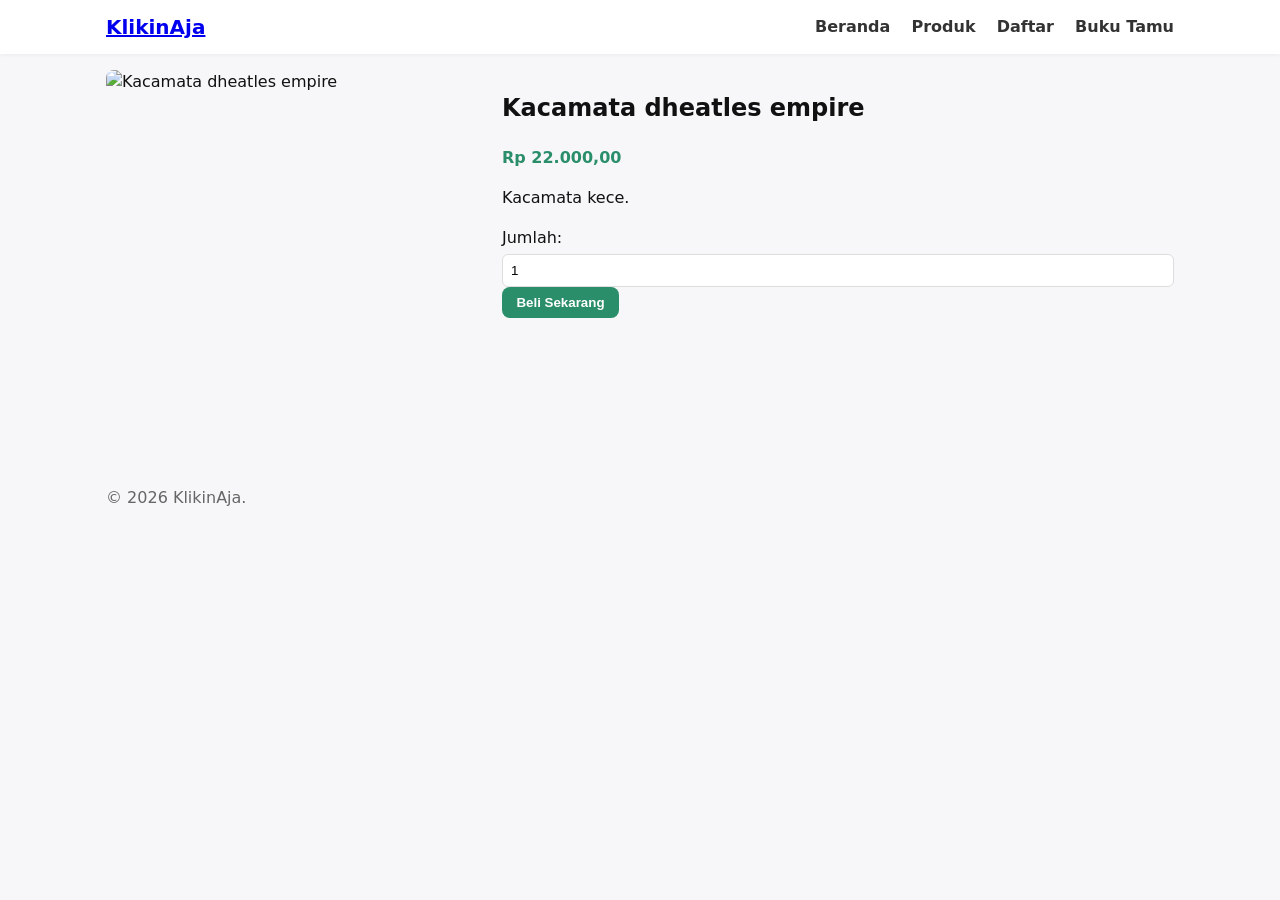
==== Pemrograman Web I/product-detail.html @ 4ee5ae21 "Add files via upload" ====
<!doctype html>
<html lang="id">
<head>
  <meta charset="utf-8" />
  <meta name="viewport" content="width=device-width,initial-scale=1" />
  <title>Detail Produk — KlikinAja</title>
  <link rel="stylesheet" href="styles.css">
</head>
<body>
  <header class="site-header">
    <div class="container">
      <h1 class="brand"><a href="index.html">KlikinAja</a></h1>
      <nav>
        <a href="index.html">Beranda</a>
        <a href="products.html">Produk</a>
        <a href="register.html">Daftar</a>
        <a href="contact.html">Buku Tamu</a>
      </nav>
    </div>
  </header>

  <main class="container">
    <div id="detail"></div>
  </main>

  <footer class="site-footer">
    <div class="container">
      <p>&copy; <span id="year3"></span> KlikinAja.</p>
    </div>
  </footer>

  <script>
    // Sama seperti data di products.html
    const products = [
      { id: 1, name: "Kacamata dheatles empire", price: 22000, img: "img/kacamata.jpg", desc: "Kacamata kece." },
      { id: 2, name: "Kaos Polos hitam", price: 28000, img: "img/Kaos Polos.jppg", desc: "bahan tebal bagus." },
      { id: 3, name: "Sepatu hitam Docmart", price: 35000, img: "img/Sepatu hitam.jpg", desc: "Sepatu hitam keren." }
    ];

    function currency(id) {
      return new Intl.NumberFormat('id-ID', { style: 'currency', currency: 'IDR' }).format(id);
    }

    const params = new URLSearchParams(window.location.search);
    const id = Number(params.get('id')) || 1;
    const p = products.find(x => x.id === id) || products[0];

    const detail = document.getElementById('detail');
    detail.innerHTML = `
      <div class="product-detail">
        <img alt="${p.name}" src="${p.img}">
        <div>
          <h2>${p.name}</h2>
          <p class="price">${currency(p.price)}</p>
          <p>${p.desc}</p>
          <form id="buyForm">
            <label>Jumlah:
              <input type="number" name="qty" min="1" value="1" required>
            </label>
            <button class="btn" type="submit">Beli Sekarang</button>
          </form>
          <p id="message"></p>
        </div>
      </div>
    `;

    document.getElementById('buyForm').addEventListener('submit', function(e){
      e.preventDefault();
      const qty = Number(this.qty.value);
      document.getElementById('message').textContent = `Terima kasih! Anda memilih ${qty} item. (Demo — belum ada sistem pembayaran)`;
    });

    document.getElementById('year3').textContent = new Date().getFullYear();
  </script>
</body>
</html>
---- Pemrograman Web I/styles.css ----
:root{
  --bg:#f7f7f9;
  --card:#ffffff;
  --accent:#2b8e6a;
  --muted:#666;
  --maxw:1100px;
}
*{box-sizing:border-box}
body{
  margin:0;
  font-family:system-ui,-apple-system,Segoe UI,Roboto,"Helvetica Neue",Arial;
  background:var(--bg);
  color:#111;
  line-height:1.5;
}
.container{max-width:var(--maxw);margin:0 auto;padding:1rem}
.site-header{background:var(--card);box-shadow:0 1px 4px rgba(0,0,0,.05)}
.site-header .container{display:flex;align-items:center;justify-content:space-between;gap:1rem;padding:0.75rem 1rem}
.brand{margin:0;font-size:1.25rem;color:var(--accent)}
.site-header nav a{margin-left:1rem;text-decoration:none;color:#333;font-weight:600}
.hero{display:grid;grid-template-columns:1fr 380px;gap:1rem;align-items:center;padding:2rem 0}
.hero img{width:100%;height:220px;object-fit:cover;border-radius:8px}
.btn{display:inline-block;background:var(--accent);color:#fff;padding:.5rem .9rem;border-radius:8px;text-decoration:none;border:none;cursor:pointer;font-weight:600}
.features{display:grid;grid-template-columns:repeat(3,1fr);gap:1rem;margin:1.5rem 0}
.features article{background:var(--card);padding:1rem;border-radius:8px;box-shadow:0 1px 4px rgba(0,0,0,.04)}
.testimonials{background:var(--card);padding:1rem;border-radius:8px;margin-bottom:2rem}
.product-grid{display:grid;grid-template-columns:repeat(auto-fill,minmax(240px,1fr));gap:1rem}
.product-card{background:var(--card);padding:1rem;border-radius:8px;box-shadow:0 1px 6px rgba(0,0,0,.04)}
.product-card img{width:100%;height:140px;object-fit:cover;border-radius:6px}
.price{color:var(--accent);font-weight:700;margin:0.5rem 0}
.product-detail{display:grid;grid-template-columns:380px 1fr;gap:1rem}
.product-detail img{width:100%;height:320px;object-fit:cover;border-radius:8px}
.form-card{background:var(--card);padding:1rem;border-radius:8px;box-shadow:0 1px 6px rgba(0,0,0,.04);max-width:640px}
.form-card label{display:block;margin-bottom:.6rem}
input[type="text"],input[type="email"],input[type="password"],textarea,input[type="number"]{width:100%;padding:.5rem;border:1px solid #ddd;border-radius:6px;margin-top:.25rem}
.site-footer{padding:1rem 0;margin-top:2rem;color:var(--muted)}
.muted{color:var(--muted);font-size:.95rem}
.guest{background:var(--card);padding:0.75rem;border-radius:6px;margin-bottom:.5rem}
@media (max-width:800px){
  .hero{grid-template-columns:1fr;gap:1rem}
  .product-detail{grid-template-columns:1fr}
  .features{grid-template-columns:1fr}
}
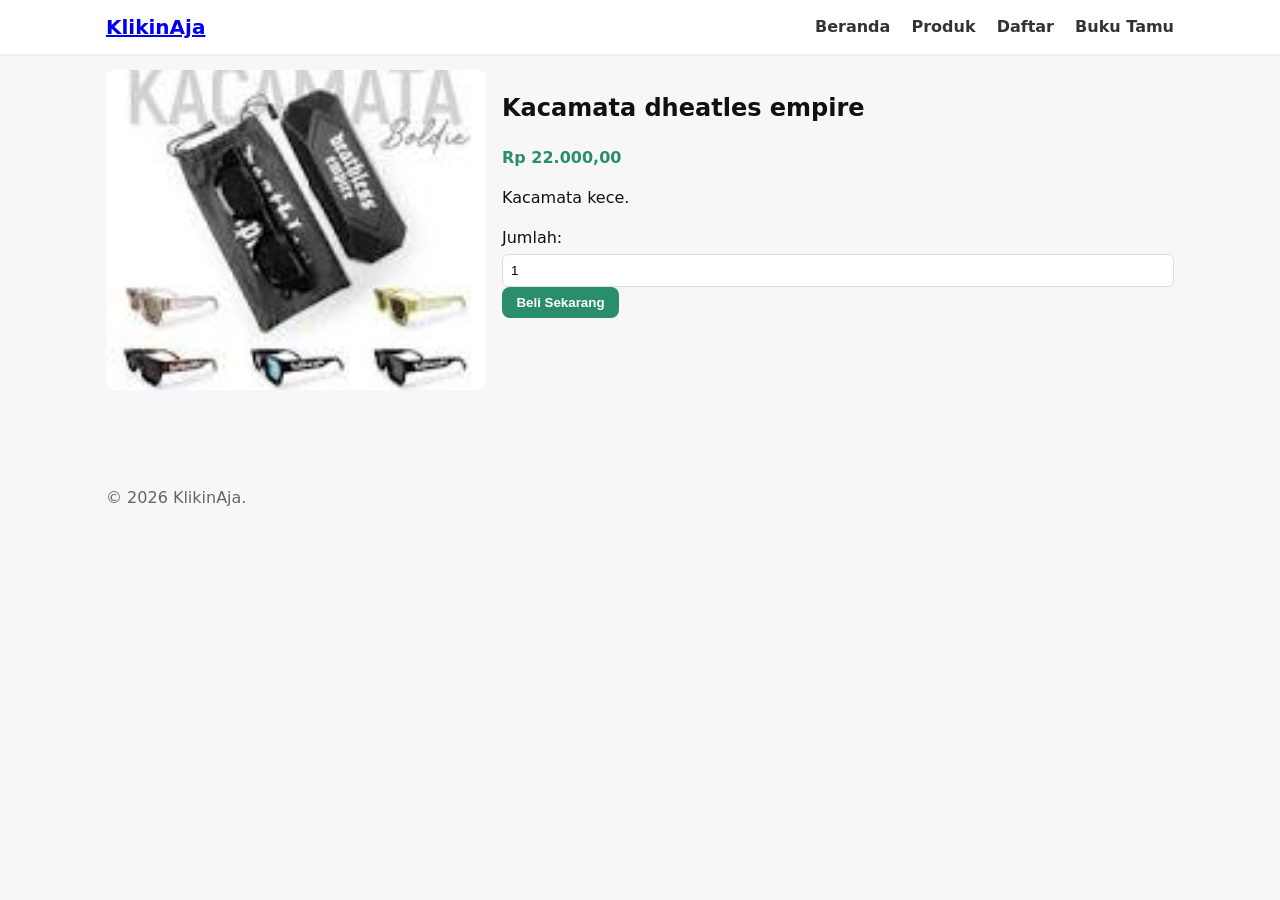
==== commit 3f1634d6: "Fix HTML encoding issues in product-detail.html" ====
--- a/Pemrograman Web I/product-detail.html
+++ b/Pemrograman Web I/product-detail.html
@@ -33,7 +33,7 @@
     // Sama seperti data di products.html
     const products = [
       { id: 1, name: "Kacamata dheatles empire", price: 22000, img: "img/kacamata.jpg", desc: "Kacamata kece." },
-      { id: 2, name: "Kaos Polos hitam", price: 28000, img: "img/Kaos Polos.jppg", desc: "bahan tebal bagus." },
+      { id: 2, name: "Kaos Polos hitam", price: 28000, img: "img/Kaos Polos.jpg", desc: "bahan tebal bagus." },
       { id: 3, name: "Sepatu hitam Docmart", price: 35000, img: "img/Sepatu hitam.jpg", desc: "Sepatu hitam keren." }
     ];
 
@@ -74,3 +74,4 @@
   </script>
 </body>
 </html>
+
